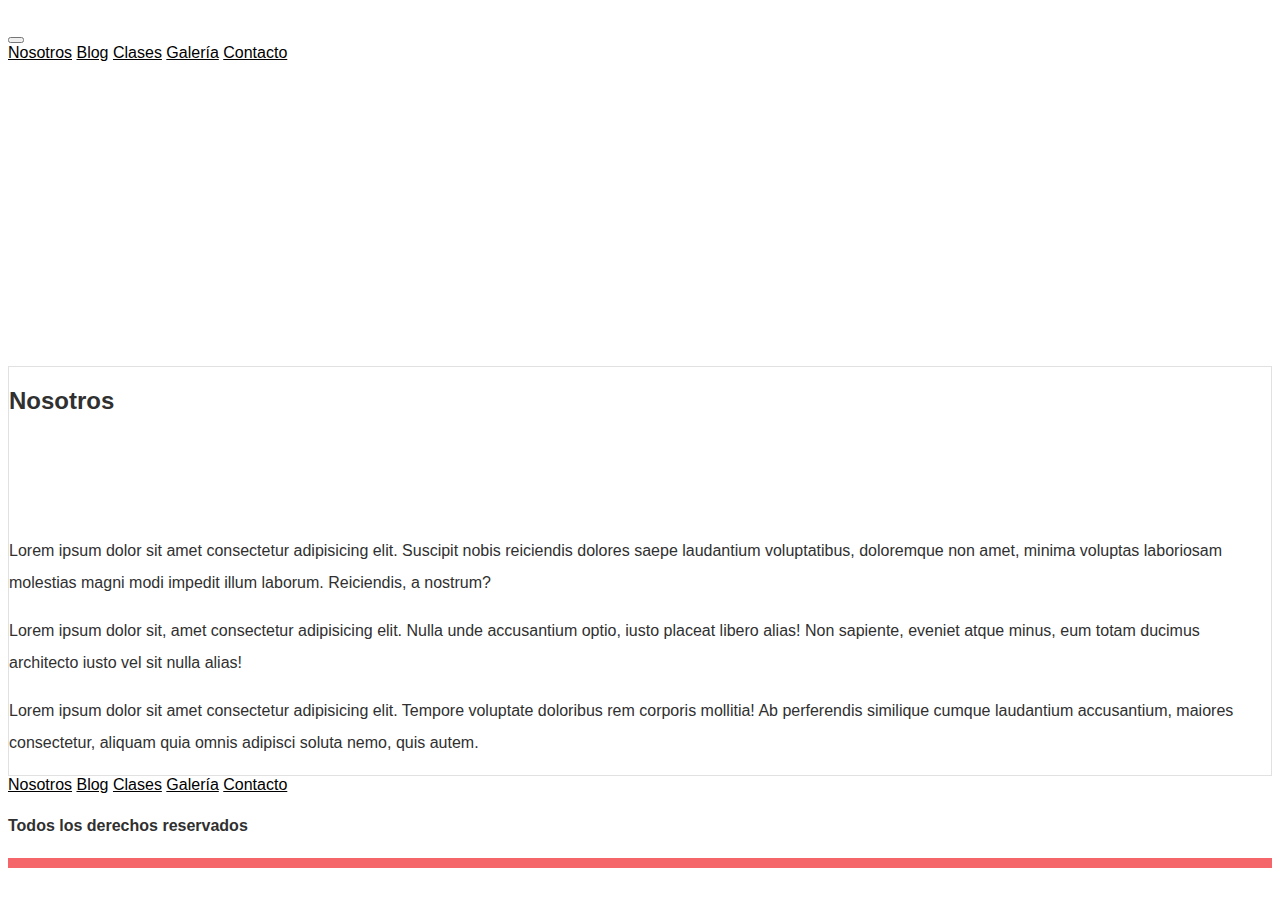
==== nosotros.html @ 8ebbc404 "Se agrega separador (gráfico para encabezados)" ====
<!DOCTYPE html>
<html lang="en">
<head>
    <meta charset="UTF-8">
    <meta name="viewport" content="width=device-width, initial-scale=1.0">
    <meta http-equiv="X-UA-Compatible" content="ie=edge">
    <title>Escuela de Cocina</title>
    <link rel="stylesheet" href="css/bootstrap.css">
    <link rel="stylesheet" href="css/style.css">
</head>
<body>  
    <header class="header py-5 encabezado">
        <div class="container">
            <div class="row justify-content-center align-items-center">
                <div class="col-md-4 col-8 mb-4 mb-md-0">
                    <a href="index.html">
                        <img src="img/logo.svg" class="img-fluid" alt="">
                    </a>
                </div>
                <div class="col-md-8">
                    <nav class="navbar navbar-expand-md navbar-light justify-content-center">
                        <button class="navbar-toggler mb-4" data-toggle="collapse" data-target="#nav_principal" aria-expanded="false" type="button">
                            <span class="navbar-toggler-icon"></span>
                        </button>
                        <div id="nav_principal" class="collapse navbar-collapse justify-content-center justify-content-lg-end text-center text-uppercase">
                        <a href="nosotros.html" class="nav-link">Nosotros</a>
                        <a href="blog.html" class="nav-link">Blog</a>
                        <a href="clases.html" class="nav-link">Clases</a>
                        <a href="galeria.html" class="nav-link">Galería</a>
                        <a href="contacto.html" class="nav-link">Contacto</a>
                    </div> <!-- #nav_principal -->
                    </nav>
                </div> <!-- .col-md-8 -->
            </div> <!-- .row -->
        </div> <!-- container-->
    </header>

    <div class="container">
        <div class="row">
            <div class="col-12 imagen-destacada nosotros-bg"></div>
        </div>
    </div>

    <main class="container">
        <div class="row justify-content-center">
            <div class="col-md-8 py-3 px-5 contenido-nosotros bg-light">
                <h2 class="text-center my-5 separador">Nosotros</h2>
                <p>Lorem ipsum dolor sit amet consectetur adipisicing elit. Suscipit nobis reiciendis dolores saepe laudantium voluptatibus, doloremque non amet, minima voluptas laboriosam molestias magni modi impedit illum laborum. Reiciendis, a nostrum?</p>
                <p>Lorem ipsum dolor sit, amet consectetur adipisicing elit. Nulla unde accusantium optio, iusto placeat libero alias! Non sapiente, eveniet atque minus, eum totam ducimus architecto iusto vel sit nulla alias!</p>
                <p>Lorem ipsum dolor sit amet consectetur adipisicing elit. Tempore voluptate doloribus rem corporis mollitia! Ab perferendis similique cumque laudantium accusantium, maiores consectetur, aliquam quia omnis adipisci soluta nemo, quis autem.</p>
            </div>
        </div>
    </main>

    <footer class="p-5 footer">
        <div class="container">
            <div class="row">
                <div class="col-md-6">
                    <nav class="nav text-uppercase d-flex flex-column flex-md-row text-center text-md-left">
                            <a href="nosotros.html" class="nav-link">Nosotros</a>
                            <a href="blog.html" class="nav-link">Blog</a>
                            <a href="clases.html" class="nav-link">Clases</a>
                            <a href="galeria.html" class="nav-link">Galería</a>
                            <a href="contacto.html" class="nav-link">Contacto</a>
                    </nav>
                </div>
                <div class="col-md-6">
                    <p class="text-center text-md-right copyright mt-4 mt-md-0">Todos los derechos reservados</p>
                </div>
            </div>
        </div>
    </footer>

    <script src="js/jquery.js"></script>
    <script src="js/popper.js"></script>
    <script src="js/bootstrap.js"></script>
</body>
</html>
---- css/style.css ----
:root {
    --primario: #f46669;
    --secundario: #c7c57d;
    --gris : #f5f5f5;
}

body{
    font-family: sans-serif;
    color: #303030;
}

p{
    font-weight: 300;
    line-height: 2rem;
    font-size: 1rem;
}

.nav-link{
    color: black;
}

.nav-link:hover{
    color: var(--primario);
}

.nav-link.active{
    color: var(--primario);
    border-bottom: 2px solid var(--primario);
}

.bg-light{
    background-color: white!important;
    border: 1px solid #e1e1e1;
    position: relative;
    z-index: 100;
}

.separador::after{
    content: '';
    display: block;
    width: 100%;
    height: 100px;
    margin: 0 auto;
    background-image: url(../img/separador.png);
    background-repeat: no-repeat;
    background-position: center;
}

/* Imagenes de fondo */
.imagen-destacada{
    height: 24rem;
    background-size: cover;
}

.nosotros-bg{
    background-image: url(../img/principal1.jpg);
}

/* Nosotros */
.contenido-nosotros{
    margin-top: -5rem;
}

.copyright{
    font-weight: 700;
}

.footer{
    border-bottom: 10px solid var(--primario);
}
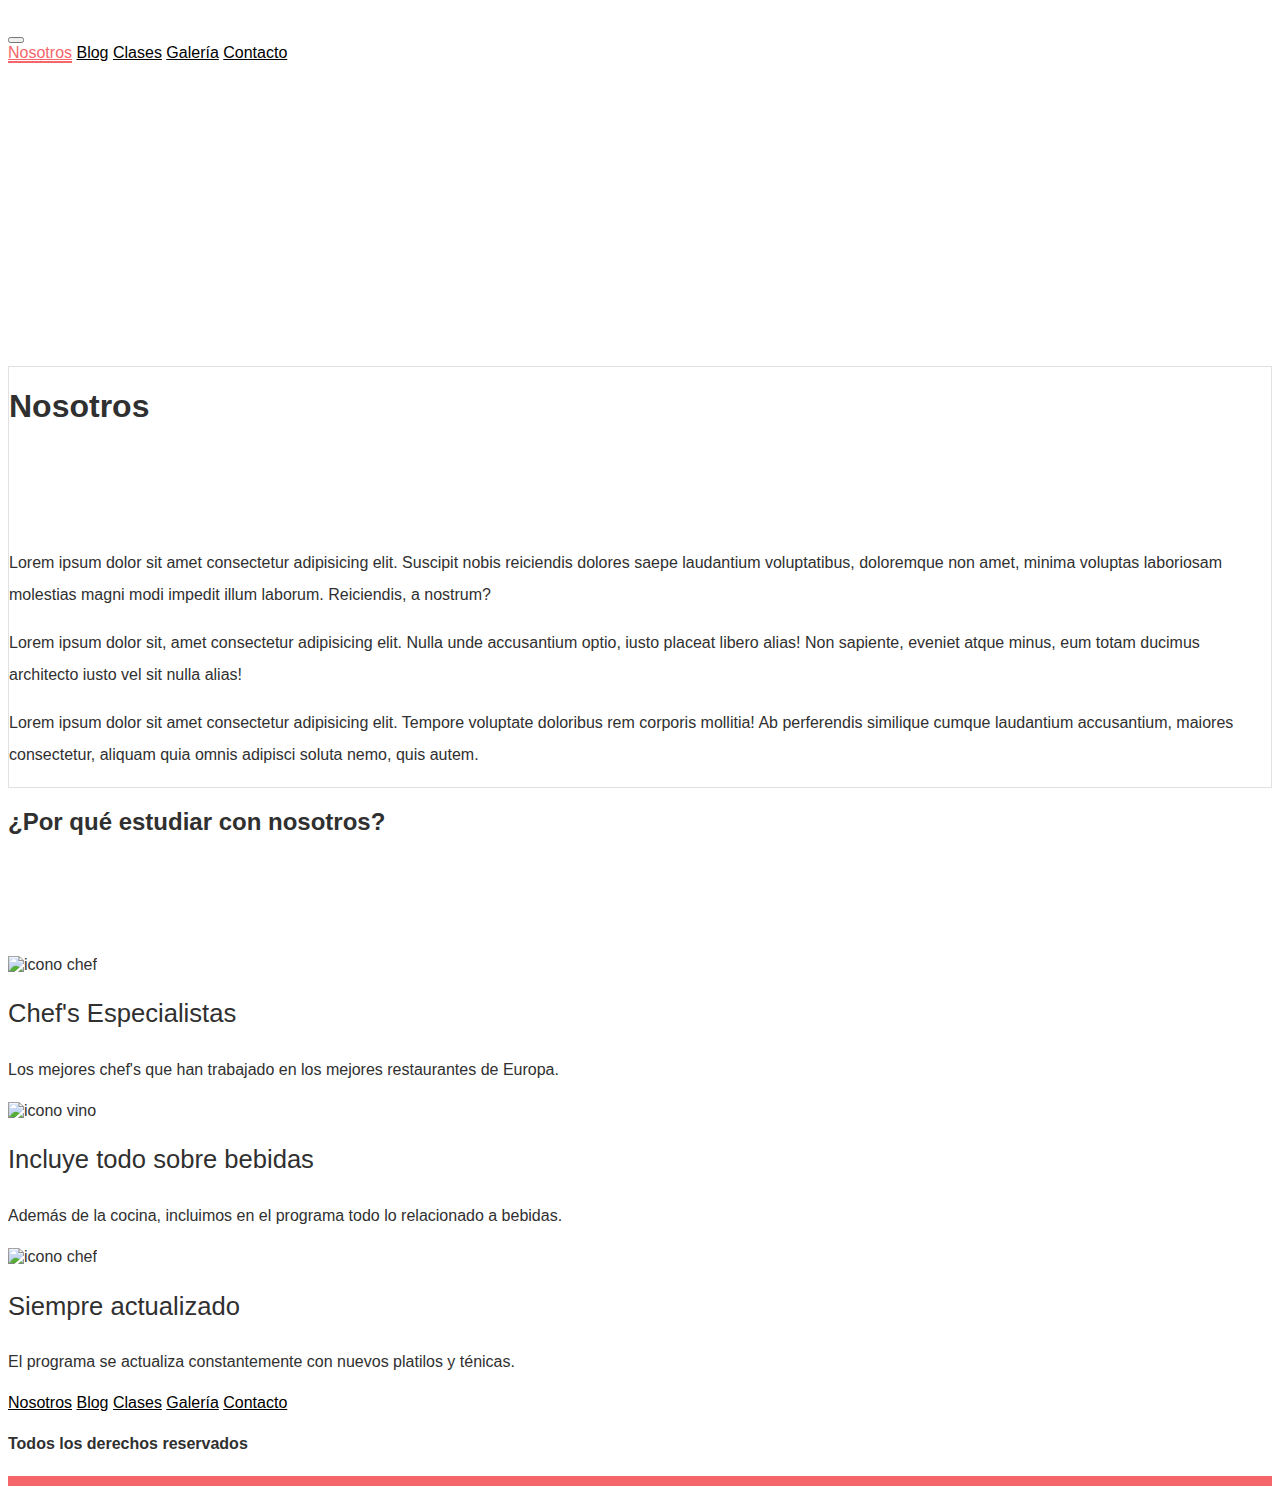
==== commit 18848b05: "Se terminar sección nosotros, se inicia sección blog." ====
--- a/nosotros.html
+++ b/nosotros.html
@@ -1,5 +1,6 @@
 <!DOCTYPE html>
 <html lang="en">
+
 <head>
     <meta charset="UTF-8">
     <meta name="viewport" content="width=device-width, initial-scale=1.0">
@@ -8,7 +9,8 @@
     <link rel="stylesheet" href="css/bootstrap.css">
     <link rel="stylesheet" href="css/style.css">
 </head>
-<body>  
+
+<body>
     <header class="header py-5 encabezado">
         <div class="container">
             <div class="row justify-content-center align-items-center">
@@ -19,16 +21,17 @@
                 </div>
                 <div class="col-md-8">
                     <nav class="navbar navbar-expand-md navbar-light justify-content-center">
-                        <button class="navbar-toggler mb-4" data-toggle="collapse" data-target="#nav_principal" aria-expanded="false" type="button">
+                        <button class="navbar-toggler mb-4" data-toggle="collapse" data-target="#nav_principal"
+                            aria-expanded="false" type="button">
                             <span class="navbar-toggler-icon"></span>
                         </button>
                         <div id="nav_principal" class="collapse navbar-collapse justify-content-center justify-content-lg-end text-center text-uppercase">
-                        <a href="nosotros.html" class="nav-link">Nosotros</a>
-                        <a href="blog.html" class="nav-link">Blog</a>
-                        <a href="clases.html" class="nav-link">Clases</a>
-                        <a href="galeria.html" class="nav-link">Galería</a>
-                        <a href="contacto.html" class="nav-link">Contacto</a>
-                    </div> <!-- #nav_principal -->
+                            <a href="nosotros.html" class="nav-link active">Nosotros</a>
+                            <a href="blog.html" class="nav-link">Blog</a>
+                            <a href="clases.html" class="nav-link">Clases</a>
+                            <a href="galeria.html" class="nav-link">Galería</a>
+                            <a href="contacto.html" class="nav-link">Contacto</a>
+                        </div> <!-- #nav_principal -->
                     </nav>
                 </div> <!-- .col-md-8 -->
             </div> <!-- .row -->
@@ -44,12 +47,42 @@
     <main class="container">
         <div class="row justify-content-center">
             <div class="col-md-8 py-3 px-5 contenido-nosotros bg-light">
-                <h2 class="text-center my-5 separador">Nosotros</h2>
-                <p>Lorem ipsum dolor sit amet consectetur adipisicing elit. Suscipit nobis reiciendis dolores saepe laudantium voluptatibus, doloremque non amet, minima voluptas laboriosam molestias magni modi impedit illum laborum. Reiciendis, a nostrum?</p>
-                <p>Lorem ipsum dolor sit, amet consectetur adipisicing elit. Nulla unde accusantium optio, iusto placeat libero alias! Non sapiente, eveniet atque minus, eum totam ducimus architecto iusto vel sit nulla alias!</p>
-                <p>Lorem ipsum dolor sit amet consectetur adipisicing elit. Tempore voluptate doloribus rem corporis mollitia! Ab perferendis similique cumque laudantium accusantium, maiores consectetur, aliquam quia omnis adipisci soluta nemo, quis autem.</p>
+                <h1 class="text-center my-5 separador">Nosotros</h1>
+                <p>Lorem ipsum dolor sit amet consectetur adipisicing elit. Suscipit nobis reiciendis dolores saepe
+                    laudantium voluptatibus, doloremque non amet, minima voluptas laboriosam molestias magni modi
+                    impedit illum laborum. Reiciendis, a nostrum?</p>
+                <p>Lorem ipsum dolor sit, amet consectetur adipisicing elit. Nulla unde accusantium optio, iusto
+                    placeat libero alias! Non sapiente, eveniet atque minus, eum totam ducimus architecto iusto vel sit
+                    nulla alias!</p>
+                <p>Lorem ipsum dolor sit amet consectetur adipisicing elit. Tempore voluptate doloribus rem corporis
+                    mollitia! Ab perferendis similique cumque laudantium accusantium, maiores consectetur, aliquam quia
+                    omnis adipisci soluta nemo, quis autem.</p>
             </div>
         </div>
+
+        <section class="nosotros mt-5">
+            <h2 class="text-center mb-5 separador">¿Por qué estudiar con nosotros?</h2>
+            <div class="row">
+                <div class="col-md-4 text-center informacion">
+                    <img src="img/icono_chef.png" alt="icono chef" class="img-fluid mb-3">
+                    <h3>Chef's Especialistas</h3>
+                    <p>Los mejores chef's que han trabajado en los mejores restaurantes de Europa.</p>
+                </div>
+                <!--col-md-4-->
+                <div class="col-md-4 text-center informacion">
+                    <img src="img/icono_vino.png" alt="icono vino" class="img-fluid mb-3">
+                    <h3>Incluye todo sobre bebidas</h3>
+                    <p>Además de la cocina, incluimos en el programa todo lo relacionado a bebidas.</p>
+                </div>
+                <!--col-md-4-->
+                <div class="col-md-4 text-center informacion">
+                    <img src="img/icono_menu.png" alt="icono chef" class="img-fluid mb-3">
+                    <h3>Siempre actualizado</h3>
+                    <p>El programa se actualiza constantemente con nuevos platilos y ténicas.</p>
+                </div>
+                <!--col-md-4-->
+            </div>
+        </section>
     </main>
 
     <footer class="p-5 footer">
@@ -57,11 +90,11 @@
             <div class="row">
                 <div class="col-md-6">
                     <nav class="nav text-uppercase d-flex flex-column flex-md-row text-center text-md-left">
-                            <a href="nosotros.html" class="nav-link">Nosotros</a>
-                            <a href="blog.html" class="nav-link">Blog</a>
-                            <a href="clases.html" class="nav-link">Clases</a>
-                            <a href="galeria.html" class="nav-link">Galería</a>
-                            <a href="contacto.html" class="nav-link">Contacto</a>
+                        <a href="nosotros.html" class="nav-link">Nosotros</a>
+                        <a href="blog.html" class="nav-link">Blog</a>
+                        <a href="clases.html" class="nav-link">Clases</a>
+                        <a href="galeria.html" class="nav-link">Galería</a>
+                        <a href="contacto.html" class="nav-link">Contacto</a>
                     </nav>
                 </div>
                 <div class="col-md-6">
@@ -75,4 +108,5 @@
     <script src="js/popper.js"></script>
     <script src="js/bootstrap.js"></script>
 </body>
+
 </html>--- a/css/style.css
+++ b/css/style.css
@@ -61,6 +61,11 @@
     margin-top: -5rem;
 }
 
+.nosotros .informacion h3{
+    font-weight: 300;
+    font-size: 1.6rem;
+}
+
 .copyright{
     font-weight: 700;
 }
